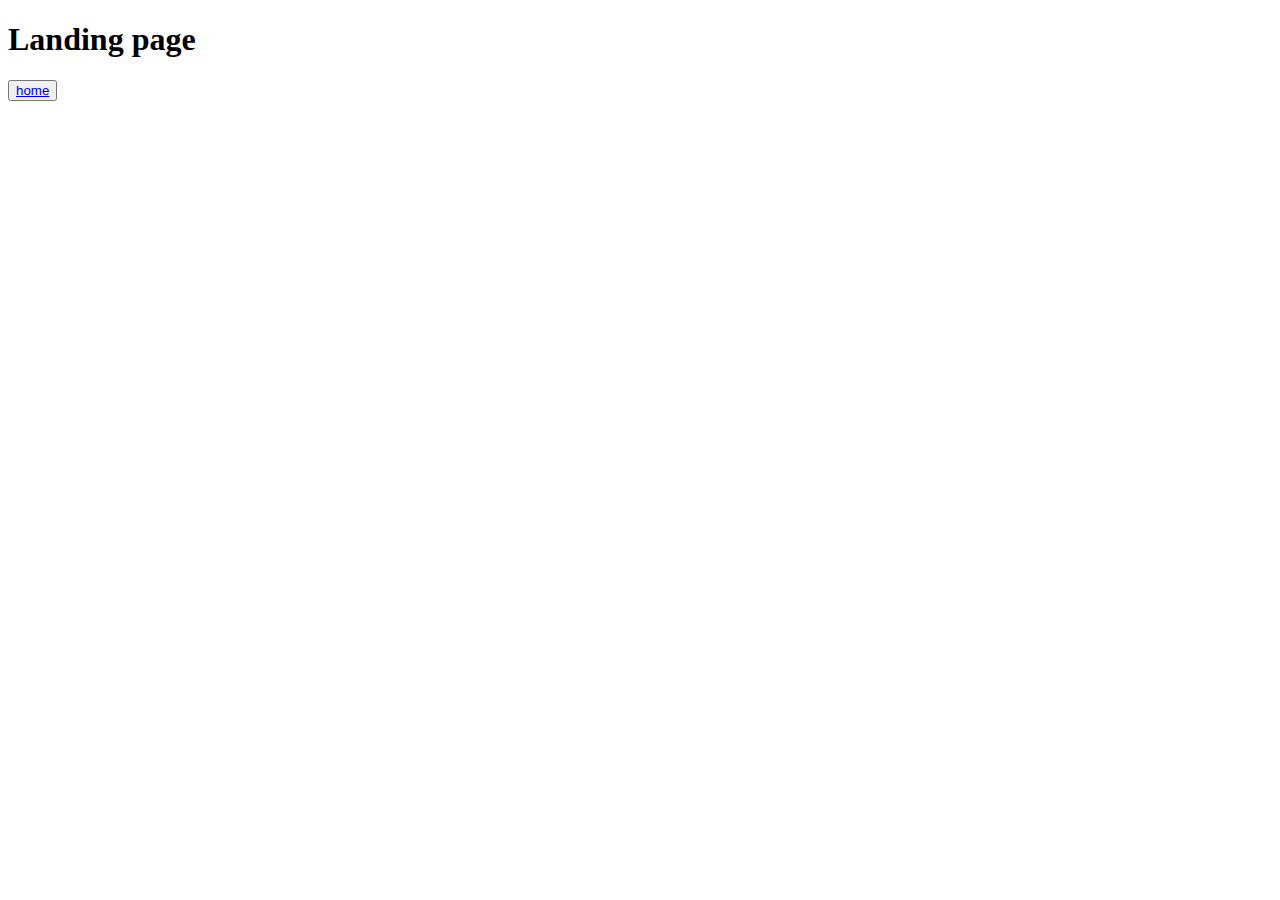
==== index.html @ c5a8bb51 "first commit" ====
<!DOCTYPE html>
<html lang="en">
<head>
    <meta charset="UTF-8">
    <meta name="viewport" content="width=device-width, initial-scale=1.0">
    <title>Landing page</title>
</head>
<body>
    <h1>Landing page</h1>
    <button><a href="/pages/home.html">home</a></button>
</body>
</html>
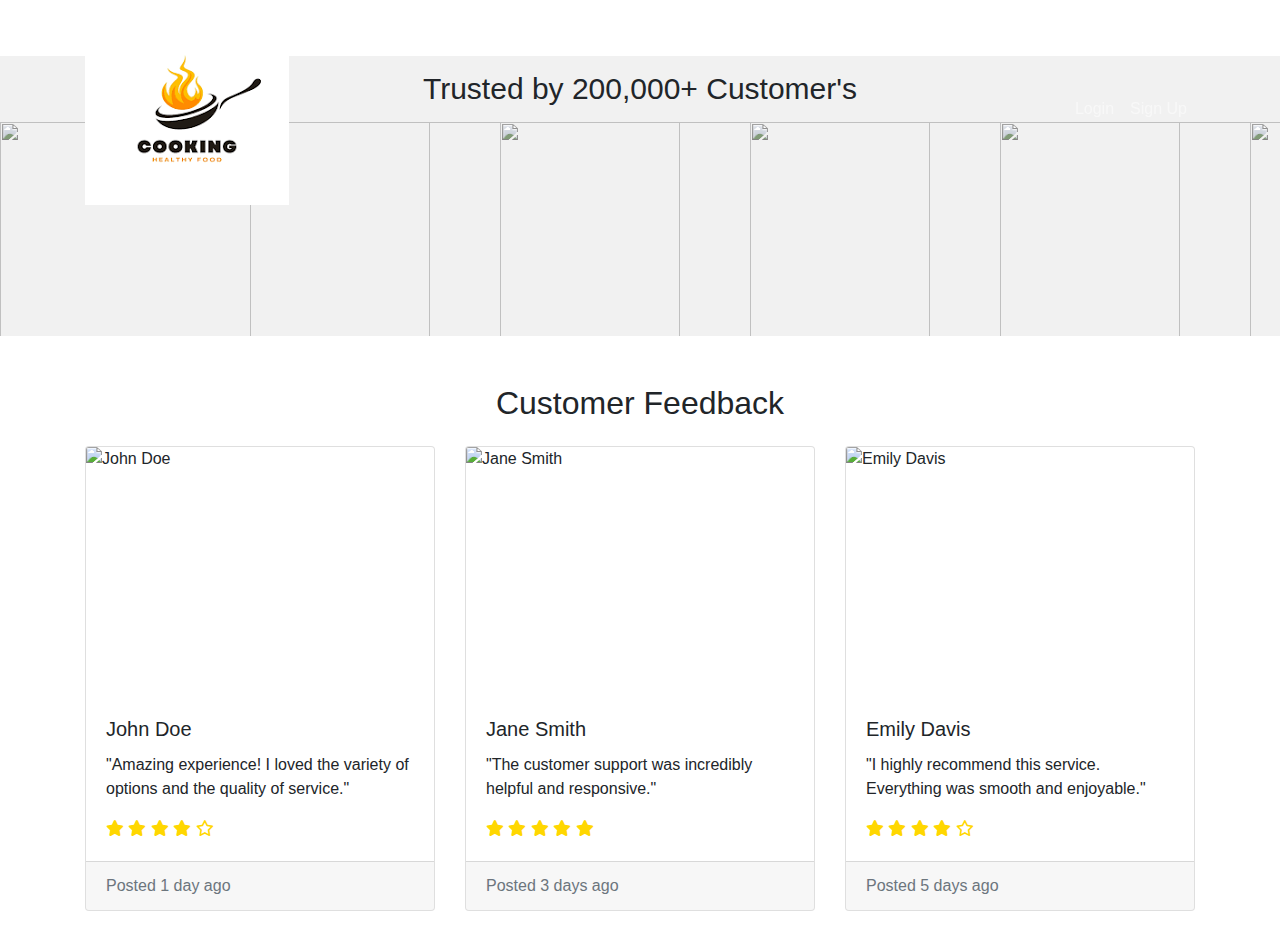
==== commit d8202d56: "updated all  pages and contents" ====
--- a/index.html
+++ b/index.html
@@ -3,10 +3,158 @@
 <head>
     <meta charset="UTF-8">
     <meta name="viewport" content="width=device-width, initial-scale=1.0">
-    <title>Landing page</title>
+    <link rel="shortcut icon" href="assets/image/logo.png" type="image/x-icon">
+    <link rel="stylesheet" href="https://cdnjs.cloudflare.com/ajax/libs/font-awesome/6.0.0-beta3/css/all.min.css">
+    <link href="https://stackpath.bootstrapcdn.com/bootstrap/4.5.2/css/bootstrap.min.css" rel="stylesheet">
+    <link rel="stylesheet" href="src/css/index.css">
+    <link rel="stylesheet" href="src/css/index_nav.css">
+    <title>Delicious Discoveries</title>
+    <style>
+        body {
+            padding-top: 56px;
+        }
+    </style>
 </head>
 <body>
-    <h1>Landing page</h1>
-    <button><a href="/pages/home.html">home</a></button>
+    <!-- Navigation -->
+<nav class="navbar navbar-expand-lg navbar-dark fixed-top custom-navbar">
+    <div class="container">
+        <a class="navbar-brand" href="#"><img class="img" src="assets/image/logo.png" alt="Adventures Unseen"></a>
+        <button class="navbar-toggler" type="button" data-toggle="collapse" data-target="#navbarResponsive" aria-controls="navbarResponsive" aria-expanded="false" aria-label="Toggle navigation">
+            <span class="navbar-toggler-icon"></span>
+        </button>
+        <div class="collapse navbar-collapse" id="navbarResponsive">
+            <ul class="navbar-nav ml-auto">
+                <li class="nav-item">
+                    <a class="nav-link login-btn" href="login.html">Login</a>
+                </li>
+                <li class="nav-item">
+                    <a class="nav-link signup-btn" href="signup.html">Sign Up</a>
+                </li>
+            </ul>
+        </div>
+    </div>
+</nav>
+
+    <!-- Page Content -->
+    <!------------ B A N N E R ------------>
+    <div class="partners-logo-slider">
+        <p class="sliderTitle">Trusted by 200,000+ Customer's</p>
+        <div class="slide-track">
+            <div class="slide">
+                <img src="https://encrypted-tbn0.gstatic.com/images?q=tbn:ANd9GcSMtt3aOrfYZ1KnQq4GK0vf9gkNBC07f72UWQ&s" height="280" width="430" alt="" />
+            </div>
+            <div class="slide">
+                <img src="https://cdn.britannica.com/36/123536-050-95CB0C6E/Variety-fruits-vegetables.jpg" height="280" width="430" alt="" />
+            </div>
+            <div class="slide">
+                <img src="https://www.foodiesfeed.com/wp-content/uploads/2023/06/burger-with-melted-cheese.jpg" height="280" width="430" alt="" />
+            </div>
+            <div class="slide">
+                <img src="https://www.cnet.com/a/img/resize/36e8e8fe542ad9af413eb03f3fbd1d0e2322f0b2/hub/2023/02/03/afedd3ee-671d-4189-bf39-4f312248fb27/gettyimages-1042132904.jpg?auto=webp&fit=crop&height=1200&width=1200" height="280" width="430" alt="" />
+            </div>
+            <div class="slide">
+                <img src="https://encrypted-tbn0.gstatic.com/images?q=tbn:ANd9GcSsfR6QS0Jda7nwIK4qy1bSXSRVzJmQxmt0LA&s" height="280" width="430" alt="" />
+            </div>
+            <div class="slide">
+                <img src="https://www.eatingwell.com/thmb/m5xUzIOmhWSoXZnY-oZcO9SdArQ=/1500x0/filters:no_upscale():max_bytes(150000):strip_icc()/article_291139_the-top-10-healthiest-foods-for-kids_-02-4b745e57928c4786a61b47d8ba920058.jpg" height="280" width="430" alt="" />
+            </div>
+            <div class="slide">
+                <img src="https://www.usatoday.com/gcdn/presto/2022/08/19/USAT/f2871962-4672-46f8-b5a2-b54a670307b4-GettyImages-1149135424.jpg?crop=2021,1137,x0,y170&width=660&height=371&format=pjpg&auto=webp" height="280" width="430" alt="" />
+            </div>
+            <div class="slide">
+                <img src="https://encrypted-tbn0.gstatic.com/images?q=tbn:ANd9GcRdgFSEGRN7JgHKVqvDAQG2WU8MPfZZzhh26Q&s" height="280" width="430" alt="" />
+            </div>
+            <div class="slide">
+                <img src="https://encrypted-tbn0.gstatic.com/images?q=tbn:ANd9GcSW6jB1_NuJ_Wnk06t9dnX4Z9ZIRMBVQg6zJw&s" height="280" width="430" alt="" />
+            </div>
+            <div class="slide">
+                <img src="https://encrypted-tbn0.gstatic.com/images?q=tbn:ANd9GcQCCfO1ihIn5Ig-zzq0L9pRFn4BBds8rRRdDg&s" height="280" width="430" alt="" />
+            </div>
+            <div class="slide">
+                <img src="https://encrypted-tbn0.gstatic.com/images?q=tbn:ANd9GcTnjasnpFdqSnTmhPJG80iGgXEDTWOd1FqvxQ&s" height="280" width="430" alt="" />
+            </div>
+            <div class="slide">
+                <img src="https://encrypted-tbn0.gstatic.com/images?q=tbn:ANd9GcSMChp--oRHwDGiASGl7_cYPGqSt6vIWz_6mw&s" height="280" width="430" alt="" />
+            </div>
+            <div class="slide">
+                <img src="https://blogs.biomedcentral.com/on-medicine/wp-content/uploads/sites/6/2019/09/iStock-1131794876.t5d482e40.m800.xtDADj9SvTVFjzuNeGuNUUGY4tm5d6UGU5tkKM0s3iPk-620x342.jpg" height="280" width="430" alt="" />
+            </div>
+        </div>
+    </div>
+
+    <!-- Feedback Cards Section -->
+<div class="container mt-5">
+    <h2 class="text-center mb-4">Customer Feedback</h2>
+    <div class="row">
+        <!-- Card 1 -->
+        <div class="col-md-4">
+            <div class="card mb-4">
+                <img src="https://www.ccl.org/wp-content/uploads/2020/11/types-of-feedback-center-for-creative-leadership.jpg" class="card-img-top feedback-img" alt="John Doe">
+                <div class="card-body">
+                    <h5 class="card-title">John Doe</h5>
+                    <p class="card-text">"Amazing experience! I loved the variety of options and the quality of service."</p>
+                    <div class="stars">
+                        <i class="fas fa-star"></i>
+                        <i class="fas fa-star"></i>
+                        <i class="fas fa-star"></i>
+                        <i class="fas fa-star"></i>
+                        <i class="far fa-star"></i> <!-- empty star -->
+                    </div>
+                </div>
+                <div class="card-footer text-muted">
+                    Posted 1 day ago
+                </div>
+            </div>
+        </div>
+        <!-- Card 2 -->
+        <div class="col-md-4">
+            <div class="card mb-4">
+                <img src="https://encrypted-tbn0.gstatic.com/images?q=tbn:ANd9GcRyuwmU5Lym7253X3yPMggwVZHM-QL1HWhd1pu5lw4UwjM4BnagKcluE7ls0c344PAT4BQ&usqp=CAU" class="card-img-top feedback-img" alt="Jane Smith">
+                <div class="card-body">
+                    <h5 class="card-title">Jane Smith</h5>
+                    <p class="card-text">"The customer support was incredibly helpful and responsive."</p>
+                    <div class="stars">
+                        <i class="fas fa-star"></i>
+                        <i class="fas fa-star"></i>
+                        <i class="fas fa-star"></i>
+                        <i class="fas fa-star"></i>
+                        <i class="fas fa-star"></i> <!-- full stars -->
+                    </div>
+                </div>
+                <div class="card-footer text-muted">
+                    Posted 3 days ago
+                </div>
+            </div>
+        </div>
+        <!-- Card 3 -->
+        <div class="col-md-4">
+            <div class="card mb-4">
+                <img src="https://www.umassglobal.edu/-/media/images/17-blog-images/collegis-blog-images/how-to-give-feedback-blog-thumb.jpg" class="card-img-top feedback-img" alt="Emily Davis">
+                <div class="card-body">
+                    <h5 class="card-title">Emily Davis</h5>
+                    <p class="card-text">"I highly recommend this service. Everything was smooth and enjoyable."</p>
+                    <div class="stars">
+                        <i class="fas fa-star"></i>
+                        <i class="fas fa-star"></i>
+                        <i class="fas fa-star"></i>
+                        <i class="fas fa-star"></i>
+                        <i class="far fa-star"></i> <!-- empty star -->
+                    </div>
+                </div>
+                <div class="card-footer text-muted">
+                    Posted 5 days ago
+                </div>
+            </div>
+        </div>
+    </div>
+</div>
+
+<!-- Including Bootstrap JS and dependencies -->
+<script src="https://code.jquery.com/jquery-3.5.1.slim.min.js"></script>
+<script src="https://cdn.jsdelivr.net/npm/@popperjs/core@2.9.3/dist/umd/popper.min.js"></script>
+<script src="https://stackpath.bootstrapcdn.com/bootstrap/4.5.2/js/bootstrap.min.js"></script>
+<script src="https://kit.fontawesome.com/a076d05399.js" crossorigin="anonymous"></script>
+
 </body>
 </html>--- a/src/css/index.css
+++ b/src/css/index.css
@@ -0,0 +1,53 @@
+
+        /* __________ L O G O   S L I D E R __________ */
+        @keyframes scroll {
+            0% {
+                transform: translateX(0);
+            }
+
+            100% {
+                transform: translateX(calc(-250px * 7))
+            }
+        }
+
+        .partners-logo-slider {
+            height: 280px;
+            margin: auto;
+            overflow: hidden;
+            position: relative;
+            width: auto;
+            background-color: #F1F1F1;
+            padding: 16px 0px;
+
+            .slide-track {
+                animation: scroll 40s linear infinite;
+                display: flex;
+                width: calc(250px * 14);
+            }
+
+            .sliderTitle {
+                font-size: 30px;
+                font-weight: 400;
+                line-height: normal;
+                text-align: center;
+            }
+
+            .slide {
+                height: 300px;
+                width: 250px;
+                filter: grayscale(70%);
+            }
+
+            .slide:hover {
+                filter: grayscale(0%);
+            }
+        }
+        
+    .feedback-img {
+        object-fit: cover; /* Ensures the image covers the area without distortion */
+        height: 250px; /* Set the desired uniform height for all images */
+        width: 100%; /* Makes the image responsive */
+    }
+    .stars {
+        color: #FFD700; /* Color for stars (gold) */
+    }